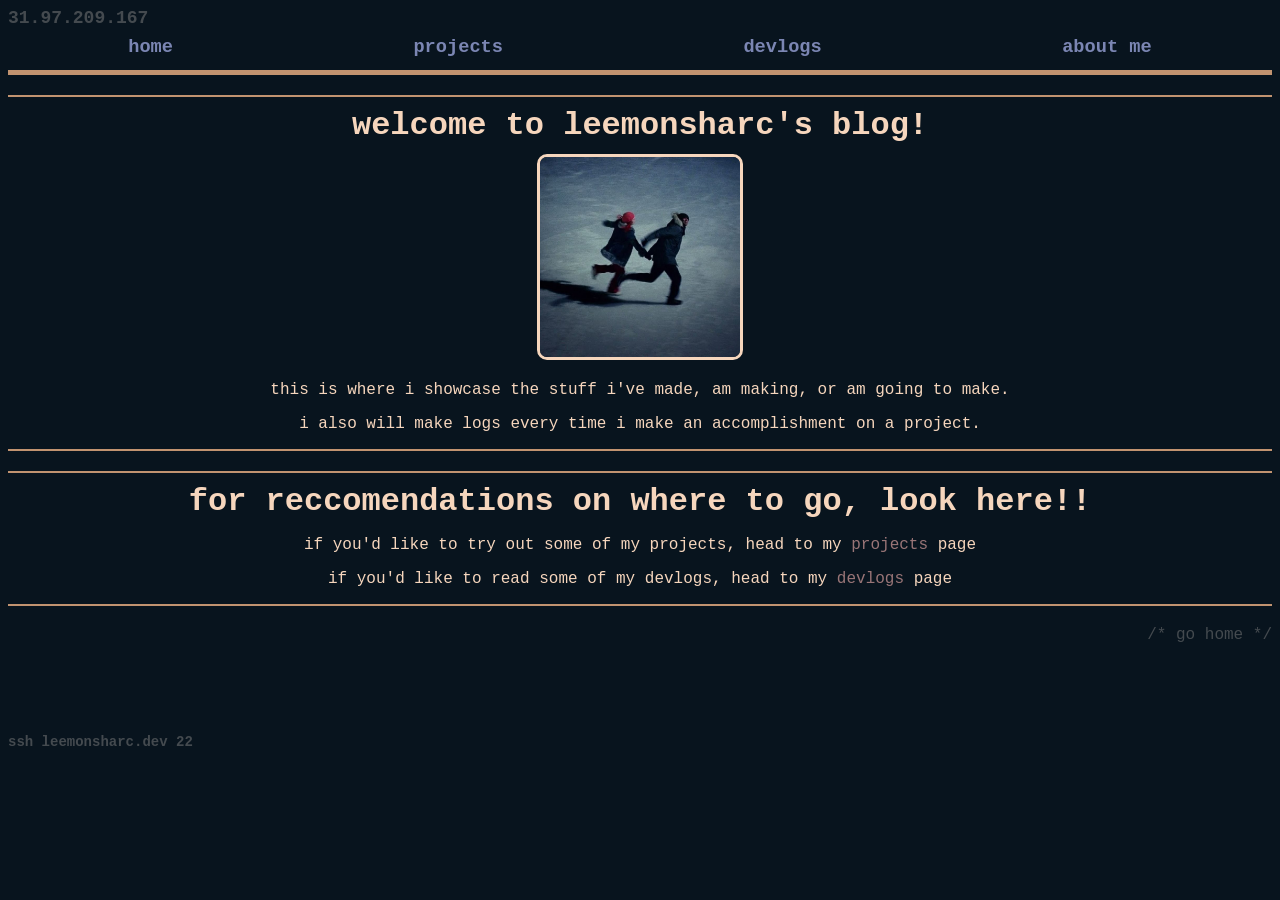
==== index.html @ 05ef933a "Initial commit, built basics." ====
<!DOCTYPE html>
<head>
    <title>
        leemonsharc | home
    </title>
    <link rel="stylesheet" href="css/index.css" type="text/css">
    <meta charset="UTF-8">
    <meta name="viewport" content="width=device-width, initial-scale=1.0">
</head>
<body>
    <div class="decorations">
        <h1>31.97.209.167</p>
    </div>
    <header class="navbar">
        <h1><a href="index.html">home</a></h1>
        <h1><a href="projects.html">projects</a></h1>
        <h1><a href="devlogs.html">devlogs</a></h1>
        <h1><a href="/about.html">about me</a></h1>
    </header>
    <div class="welcome">
        <h1>welcome to leemonsharc's blog!</h1>
        <img src="imgs/pfp.png">
        <p>this is where i showcase the stuff i've made, am making, or am going to make.</p>
        <p>i also will make logs every time i make an accomplishment on a project.</p>
    </div>
    <div class="reccomend">
        <h1>for reccomendations on where to go, look here!!</h1>
        <p>if you'd like to try out some of my projects, head to my <a href="projects.html">projects</a> page</p>
        <p>if you'd like to read some of my devlogs, head to my <a href="devlogs.html">devlogs</a> page</p>
    </div>
    <div class="decorations">
        <p>/* go home */</p>
        <h2>ssh leemonsharc.dev 22</h2>
    </div>
</body>
---- css/index.css ----
@media screen and (max-width: 850px) {
    .welcome, .reccomend {
        margin-top: 20px;
        border-top: 2px solid #c19370;
        border-bottom: 2px solid #c19370;
    }
    .navbar {
        margin-top: -25px;
        display: flex;
        justify-content: space-around;
        align-items: center;
    }
    .navbar h1 {
        font-size: 14pt;
    }
    h1 {
        font-size: 20pt;
        margin-top: 10px;
        margin-bottom: 10px;
    }
    h2 {
        font-size: 14pt;
        margin-top: 10px;
        margin-bottom: 10px;
    }
    .decorations p {
        margin-top: 20px;
        margin-bottom:0px;
        font-size: 16px
    }
    .decorations h1 {
        margin: 0px;
        font-size: 18px;
    }
    .decorations h2 {
        margin-top: 70px;
        font-size: 14px;
    }
    img {
        width: 150px;
        border: 3px solid #f6d6bd;
        border-radius: 10px;
    }
}
@media screen and (min-width: 850px) {
    .welcome, .reccomend {
        margin-top: 20px;
        border-top: 2px solid #c19370;
        border-bottom: 2px solid #c19370;
    }
    .navbar {
        border-bottom: 5px solid #c19370;
        border-bottom: 5px solid #c19370;
        margin-top: -25px;
        display: flex;
        justify-content: space-around;
        align-items: center;
    }
    .navbar h1 {
        font-size: 14pt;
        display: inline-block;
    }
    .welcome h1, .reccomend h1 {
        font-size: 24pt;
        margin-top: 10px;
        margin-bottom: 10px;
    }
    .welcome h2, .reccomend h2 {
        font-size: 16pt;
        margin-top: 5px;
        margin-bottom: 5px;
    }
    .decorations p {
        margin-top: 20px;
        margin-bottom:0px;
        font-size: 16px;
    }
    .decorations h1 {
        margin: 0px;
        font-size: 18px;
    }
    .decorations h2 {
        margin-top: 90px;
        font-size: 14px;
    }
    img {
        width: 200px;
        border: 3px solid #f6d6bd;
        border-radius: 10px;
    }
}

body {
    background-color: #08141e;
    font-family: 'Courier New', Courier, monospace;
}
.welcome, .reccomend{
    text-align: center;
    color: #f6d6bd;
}
.navbar {
    text-align: center;
    border-bottom: 5px solid #c19370;
}
.reccomend a {
    color: #997577;
    text-decoration: none;
}
.reccomend a:visited {
    color: #816271;
    text-decoration: none;
}
.navbar a {
    color: #7b86b3;
    text-decoration: none;
}
.navbar a:visited{
    color: #636c91;
    text-decoration: none;
}
.decorations p {
    color: rgba(128, 128, 128, 0.498);
    text-align: right;
}
.decorations h1 {
    color: rgba(128, 128, 128, 0.498);
}
.decorations h2 {
    color: rgba(128, 128, 128, 0.498);
}
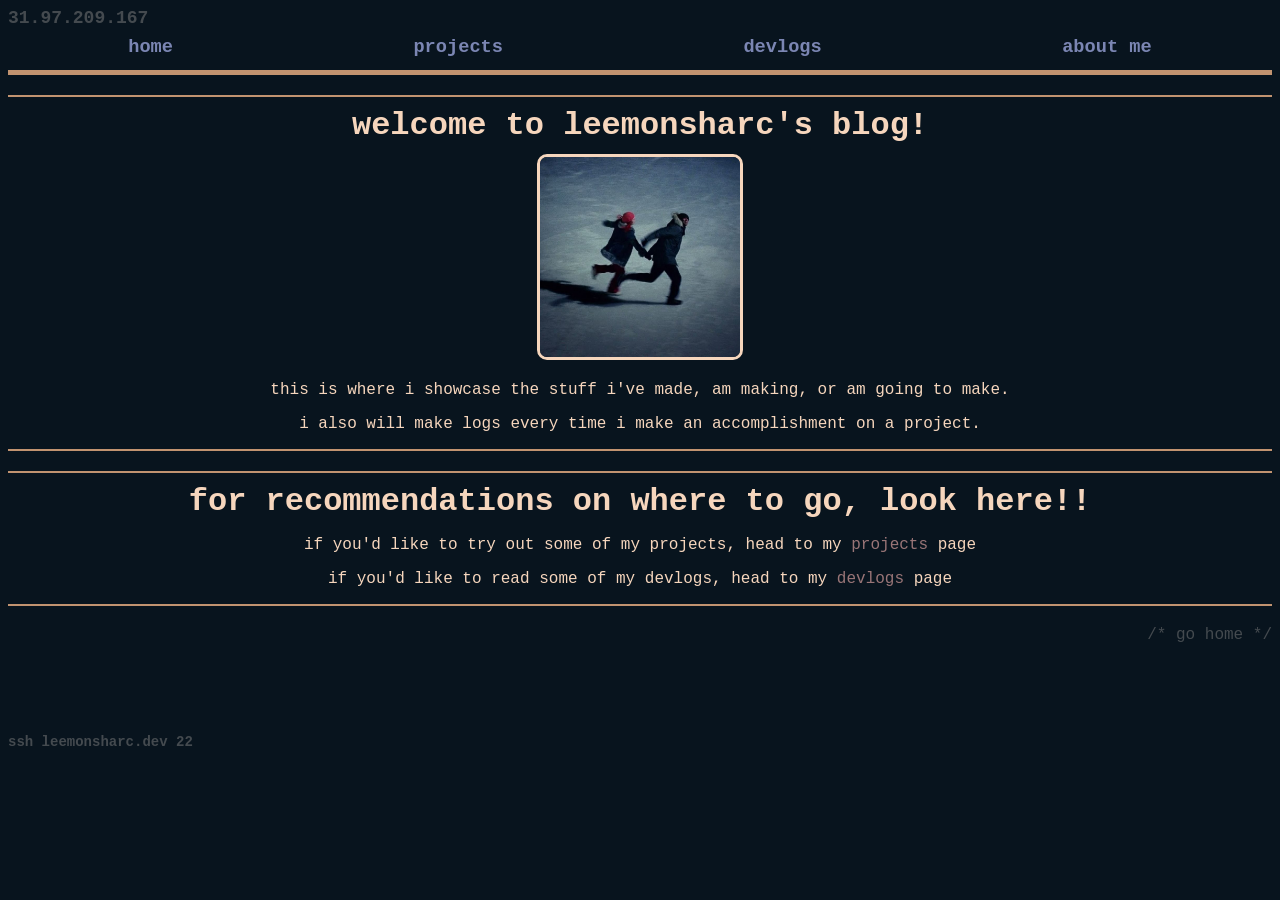
==== commit 4b2fc4d8: "Fix typo" ====
--- a/index.html
+++ b/index.html
@@ -23,8 +23,8 @@
         <p>this is where i showcase the stuff i've made, am making, or am going to make.</p>
         <p>i also will make logs every time i make an accomplishment on a project.</p>
     </div>
-    <div class="reccomend">
-        <h1>for reccomendations on where to go, look here!!</h1>
+    <div class="recommend">
+        <h1>for recommendations on where to go, look here!!</h1>
         <p>if you'd like to try out some of my projects, head to my <a href="projects.html">projects</a> page</p>
         <p>if you'd like to read some of my devlogs, head to my <a href="devlogs.html">devlogs</a> page</p>
     </div>
@@ -32,4 +32,4 @@
         <p>/* go home */</p>
         <h2>ssh leemonsharc.dev 22</h2>
     </div>
-</body>+</body>
--- a/css/index.css
+++ b/css/index.css
@@ -1,5 +1,5 @@
 @media screen and (max-width: 850px) {
-    .welcome, .reccomend {
+    .welcome, .recommend {
         margin-top: 20px;
         border-top: 2px solid #c19370;
         border-bottom: 2px solid #c19370;
@@ -43,13 +43,12 @@
     }
 }
 @media screen and (min-width: 850px) {
-    .welcome, .reccomend {
+    .welcome, .recommend {
         margin-top: 20px;
         border-top: 2px solid #c19370;
         border-bottom: 2px solid #c19370;
     }
     .navbar {
-        border-bottom: 5px solid #c19370;
         border-bottom: 5px solid #c19370;
         margin-top: -25px;
         display: flex;
@@ -60,12 +59,12 @@
         font-size: 14pt;
         display: inline-block;
     }
-    .welcome h1, .reccomend h1 {
+    .welcome h1, .recommend h1 {
         font-size: 24pt;
         margin-top: 10px;
         margin-bottom: 10px;
     }
-    .welcome h2, .reccomend h2 {
+    .welcome h2, .recommend h2 {
         font-size: 16pt;
         margin-top: 5px;
         margin-bottom: 5px;
@@ -94,7 +93,7 @@
     background-color: #08141e;
     font-family: 'Courier New', Courier, monospace;
 }
-.welcome, .reccomend{
+.welcome, .recommend{
     text-align: center;
     color: #f6d6bd;
 }
@@ -102,11 +101,11 @@
     text-align: center;
     border-bottom: 5px solid #c19370;
 }
-.reccomend a {
+.recommend a {
     color: #997577;
     text-decoration: none;
 }
-.reccomend a:visited {
+.recommend a:visited {
     color: #816271;
     text-decoration: none;
 }
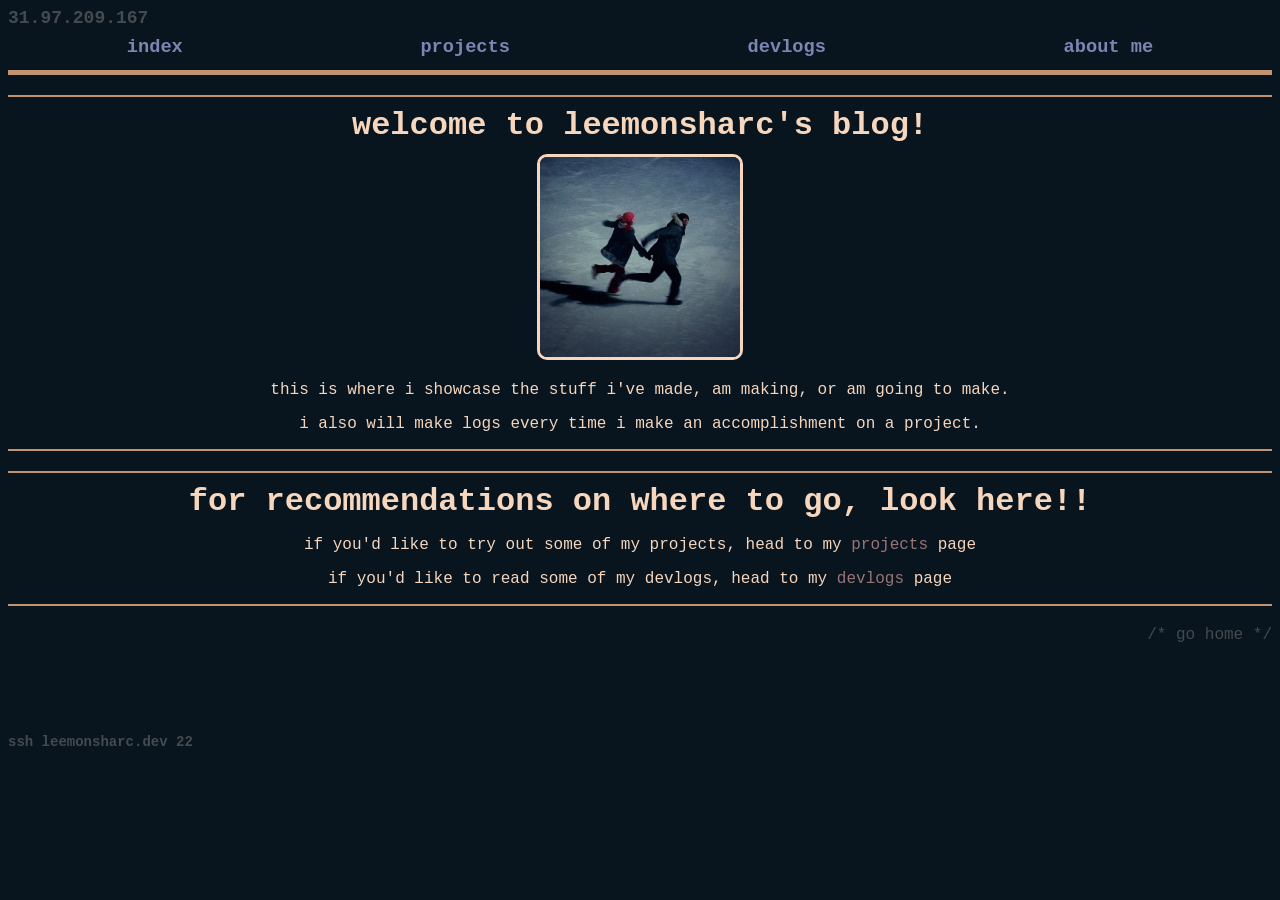
==== commit e2109612: "Updated devlog and css." ====
--- a/index.html
+++ b/index.html
@@ -9,10 +9,10 @@
 </head>
 <body>
     <div class="decorations">
-        <h1>31.97.209.167</p>
+        <h1>31.97.209.167</h1>
     </div>
     <header class="navbar">
-        <h1><a href="index.html">home</a></h1>
+        <h1><a href="index.html">index</a></h1>
         <h1><a href="projects.html">projects</a></h1>
         <h1><a href="devlogs.html">devlogs</a></h1>
         <h1><a href="/about.html">about me</a></h1>
@@ -32,4 +32,4 @@
         <p>/* go home */</p>
         <h2>ssh leemonsharc.dev 22</h2>
     </div>
-</body>
+</body>
--- a/css/index.css
+++ b/css/index.css
@@ -5,7 +5,7 @@
         border-bottom: 2px solid #c19370;
     }
     .navbar {
-        margin-top: -25px;
+        margin-top: -5px;
         display: flex;
         justify-content: space-around;
         align-items: center;
@@ -50,7 +50,7 @@
     }
     .navbar {
         border-bottom: 5px solid #c19370;
-        margin-top: -25px;
+        margin-top: -5px;
         display: flex;
         justify-content: space-around;
         align-items: center;
